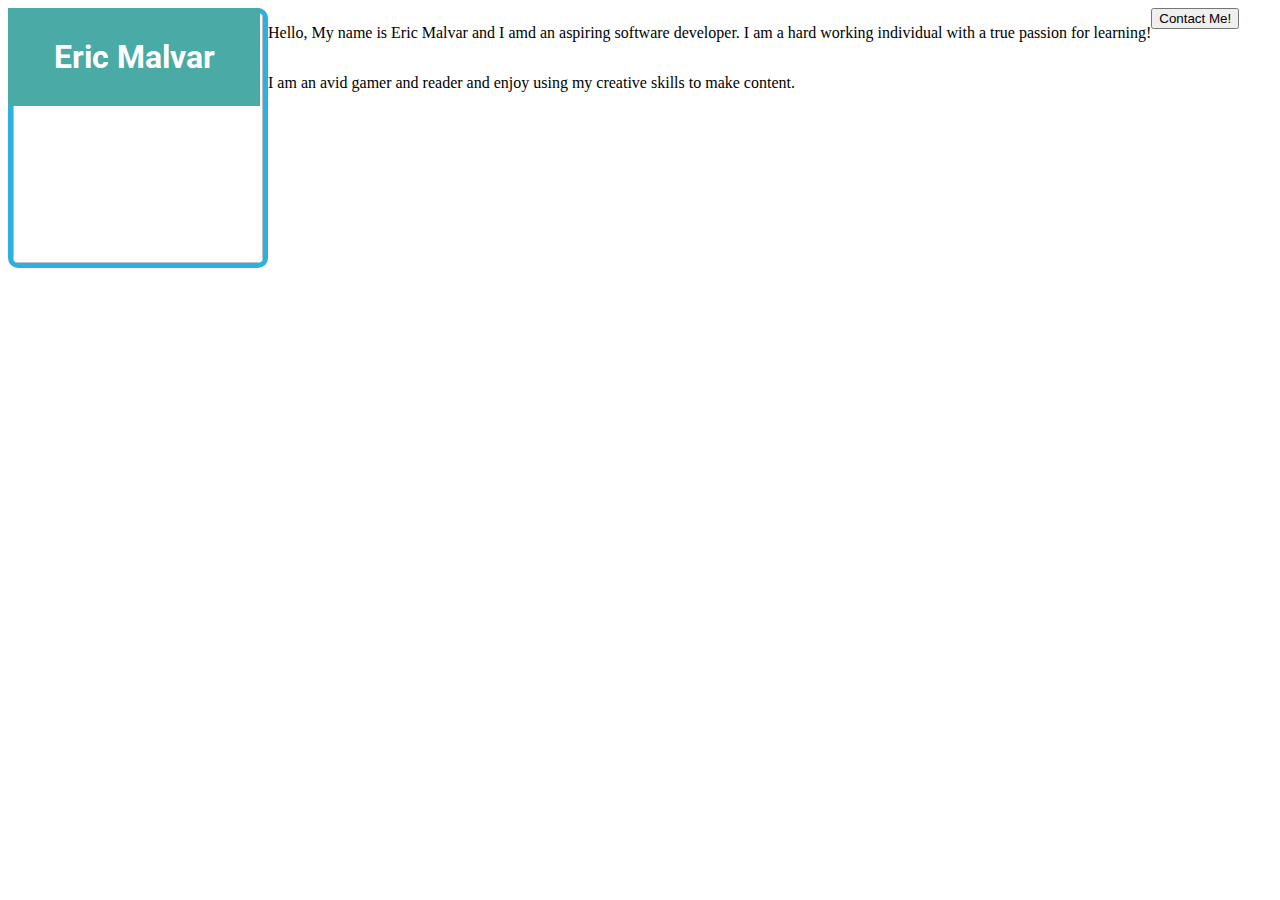
==== index.html @ 72e36713 "css change" ====
<!DOCTYPE html>
<html lang="en">
<head>
    <meta charset="UTF-8">
    <meta name="viewport" content="width=device-width, initial-scale=1.0">
    <meta http-equiv="X-UA-Compatible" content="ie=edge">
    <title>Eric Malvar</title>
    <link rel="stylesheet" type="text/css" href="./assets/css/style.css">
    <link href="https://fonts.googleapis.com/css?family=Roboto" rel="stylesheet">
</head>
<body>
    <h1 class="me_header">Eric Malvar</h1>

    <div class="pic_bio">
    <img class="pic" src="https://media.licdn.com/dms/image/C4E03AQEV90wDh2xweQ/profile-displayphoto-shrink_200_200/0?e=1562803200&v=beta&t=4XWAGZxnmTRQr_KonVLTuxJpsvXi6xbOslaHbrfF3uw" alt=""/>
    
    
    <p class="about">Hello, My name is Eric Malvar and I amd an aspiring software developer. I am a hard working individual with a true passion for learning!</p>
    <p class="about">I am an avid gamer and reader and enjoy using my creative skills to make content.</p>
    </div>

    <a href="contact.html"><button>Contact Me!</button></a>


</body>
</html>
---- assets/css/style.css ----
.me_header{
    color:white;
    background-color: #4aaaa5;
    border-color: #4aaaa5;
    border-width: 5px;
    border-style: solid;
    float: top;
    text-align: center;
    padding: 0%;
    margin: 0%;
    font-family: 'Roboto', sans-serif;
    float: left;
    width: 15%;
    padding: 25px;
    position: absolute
}

.pic{
    border-style: solid;
    border-color: #2dafe2;
    border-width: 5px;
    border-radius: 10px;
    height: 250px;
    width: 250px;
    float: left;
}
.basic_input{
    width: 1000px;
}

.about{
float: inline-start
}
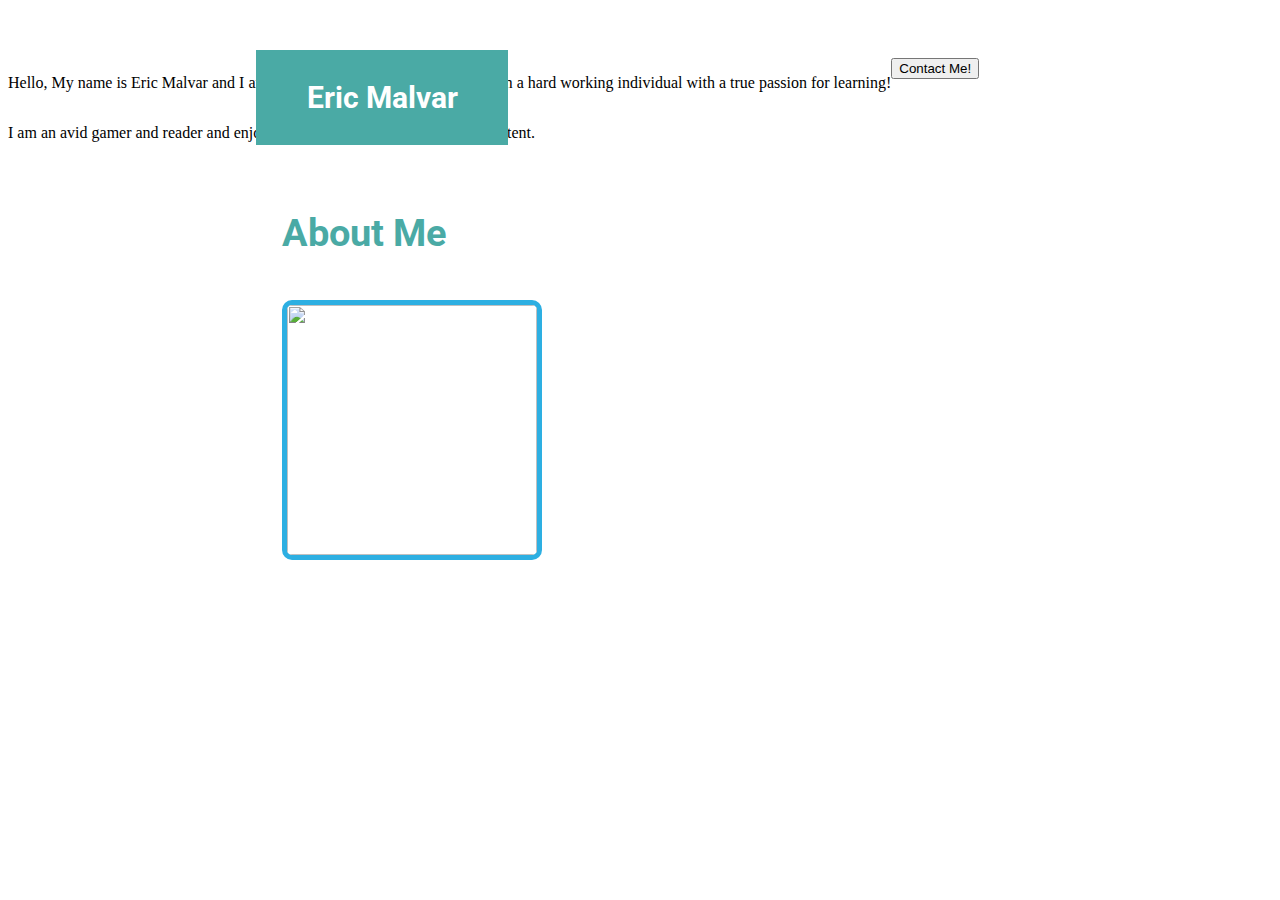
==== commit 56a77573: "working on css for about me page" ====
--- a/index.html
+++ b/index.html
@@ -9,7 +9,13 @@
     <link href="https://fonts.googleapis.com/css?family=Roboto" rel="stylesheet">
 </head>
 <body>
+    <div class="headback">
     <h1 class="me_header">Eric Malvar</h1>
+    </div>
+<div class="mostback">
+    <div class="about_me">
+        <h2>About Me</h2>
+    </div>
 
     <div class="pic_bio">
     <img class="pic" src="https://media.licdn.com/dms/image/C4E03AQEV90wDh2xweQ/profile-displayphoto-shrink_200_200/0?e=1562803200&v=beta&t=4XWAGZxnmTRQr_KonVLTuxJpsvXi6xbOslaHbrfF3uw" alt=""/>
@@ -18,6 +24,7 @@
     <p class="about">Hello, My name is Eric Malvar and I amd an aspiring software developer. I am a hard working individual with a true passion for learning!</p>
     <p class="about">I am an avid gamer and reader and enjoy using my creative skills to make content.</p>
     </div>
+</div>
 
     <a href="contact.html"><button>Contact Me!</button></a>
 
--- a/assets/css/style.css
+++ b/assets/css/style.css
@@ -1,3 +1,8 @@
+
+body{
+    background-color: #ffffff;
+}
+
 
 .me_header{
     color:white;
@@ -5,15 +10,33 @@
     border-color: #4aaaa5;
     border-width: 5px;
     border-style: solid;
-    float: top;
     text-align: center;
     padding: 0%;
     margin: 0%;
     font-family: 'Roboto', sans-serif;
-    float: left;
+    font-size: 30px;
     width: 15%;
     padding: 25px;
-    position: absolute
+    position: absolute;
+    left: 20%;
+    top: 50px;  
+}
+.about_me{
+    font-family: 'Roboto', sans-serif;
+    font-size: 25px;
+    position: absolute;
+    left: 22%;
+    top: 180px; 
+    color: #4aaaa5;
+
+
+}
+
+.headback{
+
+    width: 100%;
+    background-color: #ffffff;
+    padding: 25px;
 }
 
 .pic{
@@ -23,7 +46,9 @@
     border-radius: 10px;
     height: 250px;
     width: 250px;
-    float: left;
+    position: absolute;
+    left: 22%;
+    top: 300px;  
 }
 .basic_input{
     width: 1000px;
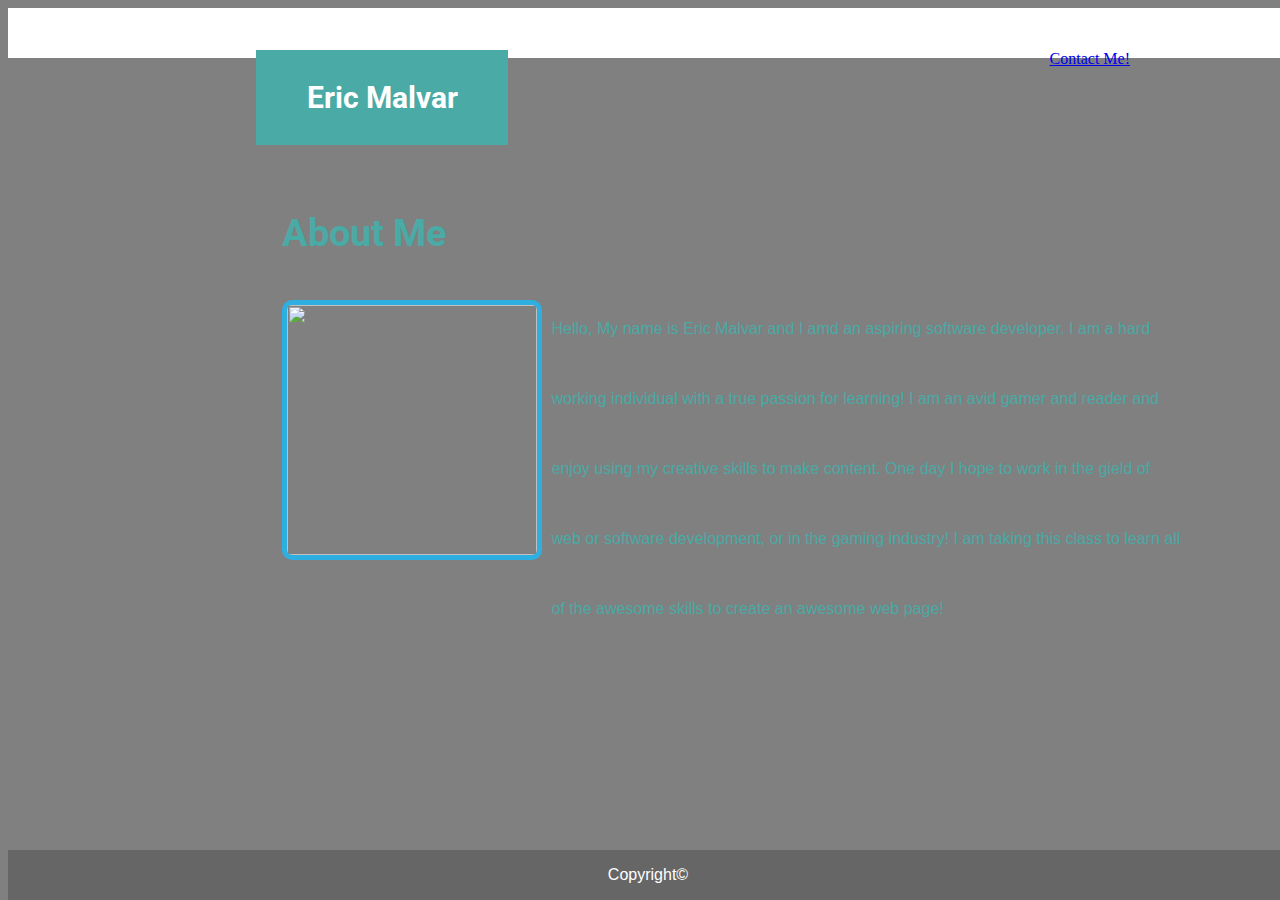
==== commit 71cc9cc2: "adding more css stuff to about me page" ====
--- a/index.html
+++ b/index.html
@@ -13,21 +13,29 @@
     <h1 class="me_header">Eric Malvar</h1>
     </div>
 <div class="mostback">
-    <div class="about_me">
+        <div class="about_me">
         <h2>About Me</h2>
-    </div>
+        </div>
 
     <div class="pic_bio">
-    <img class="pic" src="https://media.licdn.com/dms/image/C4E03AQEV90wDh2xweQ/profile-displayphoto-shrink_200_200/0?e=1562803200&v=beta&t=4XWAGZxnmTRQr_KonVLTuxJpsvXi6xbOslaHbrfF3uw" alt=""/>
+        <img class="pic" src="https://media.licdn.com/dms/image/C4E03AQEV90wDh2xweQ/profile-displayphoto-shrink_200_200/0?e=1562803200&v=beta&t=4XWAGZxnmTRQr_KonVLTuxJpsvXi6xbOslaHbrfF3uw" alt=""/>
     
-    
-    <p class="about">Hello, My name is Eric Malvar and I amd an aspiring software developer. I am a hard working individual with a true passion for learning!</p>
-    <p class="about">I am an avid gamer and reader and enjoy using my creative skills to make content.</p>
+        <div class="abt">
+            <p>Hello, My name is Eric Malvar and I amd an aspiring software developer. 
+                I am a hard working individual with a true passion for learning!
+                I am an avid gamer and reader and enjoy using my creative skills to make content.
+                One day I hope to work in the gield of web or software development, or in the gaming industry!
+                I am taking this class to learn all of the awesome skills to create an awesome web page!
+            </p>
+        </div>
     </div>
 </div>
 
-    <a href="contact.html"><button>Contact Me!</button></a>
+    <a class="contact" href="contact.html">Contact Me!</a>
 
+<div class="copyright">
+<p class="cr">Copyright©</p>
 
+</div>
 </body>
 </html>
--- a/assets/css/style.css
+++ b/assets/css/style.css
@@ -1,6 +1,6 @@
 
 body{
-    background-color: #ffffff;
+background-color: gray;
 }
 
 
@@ -28,15 +28,30 @@
     left: 22%;
     top: 180px; 
     color: #4aaaa5;
-
-
 }
-
+.contact{
+    height:20px ;
+    position: absolute;
+    top: 50px;
+    right: 150px;
+}
 .headback{
 
     width: 100%;
     background-color: #ffffff;
     padding: 25px;
+}
+
+.abt{
+    float: right;
+    position: relative;
+    right:7%;
+    top:220px;
+    width: 50%;
+    height: 250px;
+    font-family: Arial, Helvetica, sans-serif;
+    color: #4aaaa5;
+    line-height: 70px;
 }
 
 .pic{
@@ -50,10 +65,27 @@
     left: 22%;
     top: 300px;  
 }
+
 .basic_input{
     width: 1000px;
 }
 
 .about{
-float: inline-start
-}+position: absolute;
+right: 80px;
+top:300px;
+}
+
+.copyright{
+    position: absolute;
+    bottom: 0;
+    border-width: 5px;
+    border-top-color: #4aaaa5;
+    padding: 0%;
+    text-align: center;
+    background-color: #666666;
+    width: 100%;
+    height: 50px;
+    font-family: Arial, Arial, Helvetica, sans-serif;
+    color: #ffffff;
+}
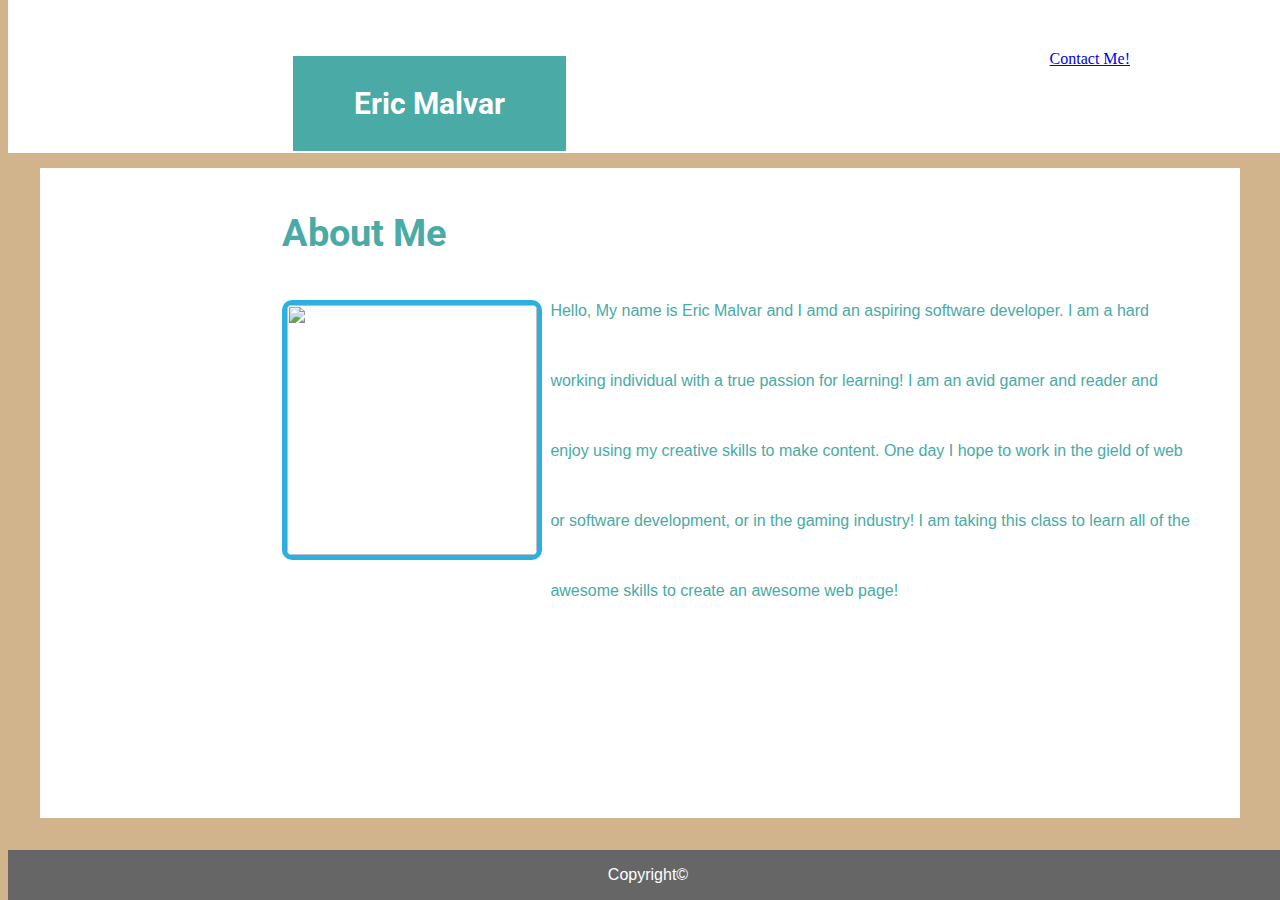
==== commit 39b10a81: "css stuff" ====
--- a/index.html
+++ b/index.html
@@ -12,7 +12,8 @@
     <div class="headback">
     <h1 class="me_header">Eric Malvar</h1>
     </div>
-<div class="mostback">
+<div class="most_back">
+</div>
         <div class="about_me">
         <h2>About Me</h2>
         </div>
@@ -29,7 +30,7 @@
             </p>
         </div>
     </div>
-</div>
+
 
     <a class="contact" href="contact.html">Contact Me!</a>
 
--- a/assets/css/style.css
+++ b/assets/css/style.css
@@ -1,6 +1,15 @@
 
 body{
-background-color: gray;
+background-color:tan;
+}
+
+.most_back{
+    background-color: #ffffff;
+    width: 95%;
+    height: 650px;
+    position: relative;
+    left: 2.5%;
+
 }
 
 
@@ -19,7 +28,7 @@
     padding: 25px;
     position: absolute;
     left: 20%;
-    top: 50px;  
+    top: 63px;  
 }
 .about_me{
     font-family: 'Roboto', sans-serif;
@@ -39,14 +48,16 @@
 
     width: 100%;
     background-color: #ffffff;
-    padding: 25px;
+    padding: 80px;
+    position: relative;
+    bottom: 15px;
 }
 
 .abt{
     float: right;
-    position: relative;
+    position: absolute;
     right:7%;
-    top:220px;
+    top:260px;
     width: 50%;
     height: 250px;
     font-family: Arial, Helvetica, sans-serif;
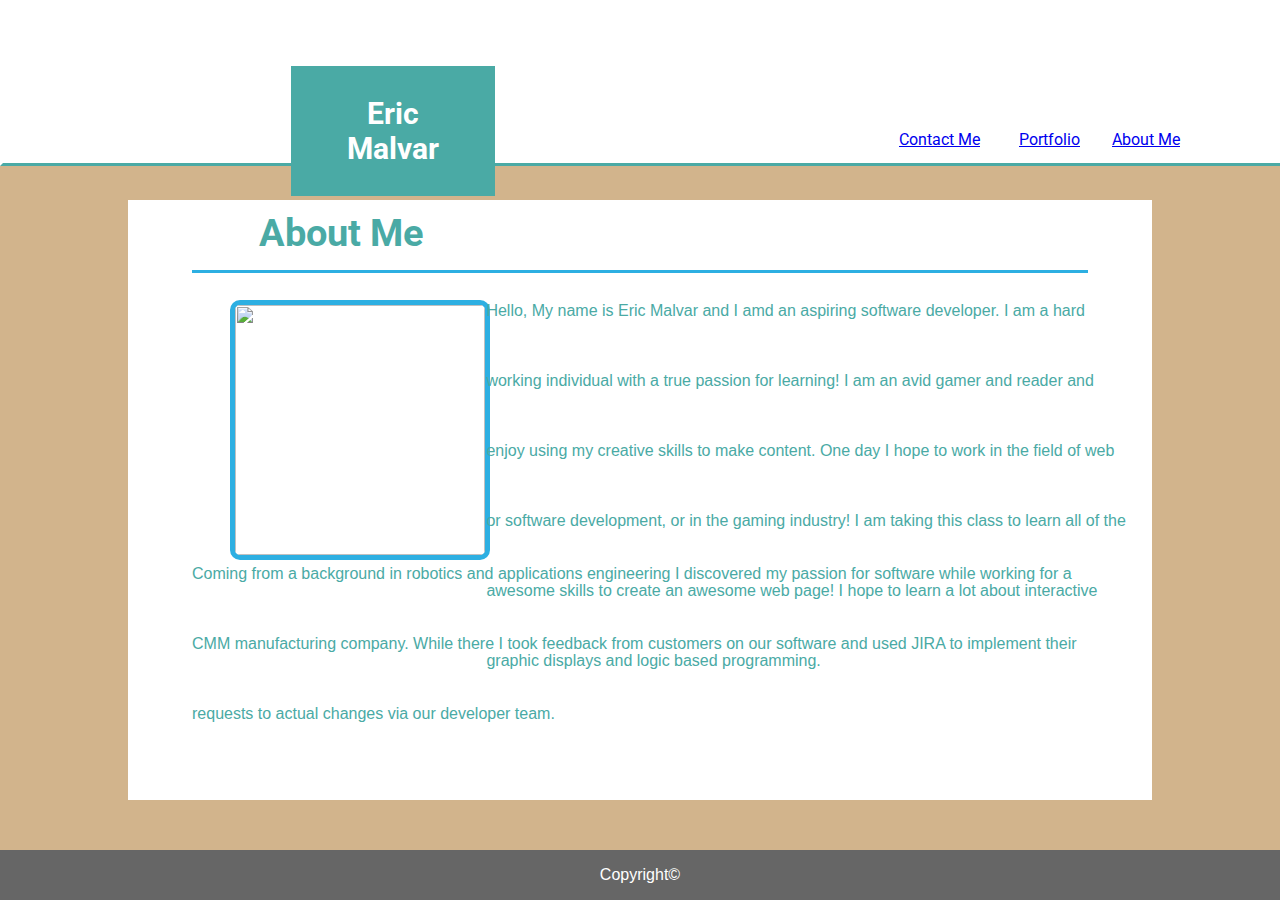
==== commit a79991ef: "updated a lot of CSS" ====
--- a/index.html
+++ b/index.html
@@ -15,24 +15,34 @@
 <div class="most_back">
 </div>
         <div class="about_me">
-        <h2>About Me</h2>
+        <h2 class="about_me_text">About Me</h2>
         </div>
 
     <div class="pic_bio">
         <img class="pic" src="https://media.licdn.com/dms/image/C4E03AQEV90wDh2xweQ/profile-displayphoto-shrink_200_200/0?e=1562803200&v=beta&t=4XWAGZxnmTRQr_KonVLTuxJpsvXi6xbOslaHbrfF3uw" alt=""/>
     
         <div class="abt">
-            <p>Hello, My name is Eric Malvar and I amd an aspiring software developer. 
+            <p class="abt_text">Hello, My name is Eric Malvar and I amd an aspiring software developer. 
                 I am a hard working individual with a true passion for learning!
                 I am an avid gamer and reader and enjoy using my creative skills to make content.
-                One day I hope to work in the gield of web or software development, or in the gaming industry!
+                One day I hope to work in the field of web or software development, or in the gaming industry!
                 I am taking this class to learn all of the awesome skills to create an awesome web page!
+               I hope to learn a lot about interactive graphic displays and logic based programming. 
             </p>
+            
         </div>
+        <p class="abt_text2">
+                Coming from a background in robotics and applications engineering I discovered
+                my passion for software while working for a CMM manufacturing company. While there
+                I took feedback from customers on our software and used JIRA to implement their requests
+                to actual changes via our developer team.
+         </p>
     </div>
 
 
-    <a class="contact" href="contact.html">Contact Me!</a>
+    <a class="contact" href="contact.html">Contact Me</a>
+    <a class="portfolio" href="portfolio.html">Portfolio</a>
+    <a class="index" href="index.html">About Me</a>
 
 <div class="copyright">
 <p class="cr">Copyright©</p>
--- a/assets/css/style.css
+++ b/assets/css/style.css
@@ -5,10 +5,11 @@
 
 .most_back{
     background-color: #ffffff;
-    width: 95%;
-    height: 650px;
-    position: relative;
-    left: 2.5%;
+    width: 80%;
+    height: 600px;
+    position: absolute;
+    left: 10%;
+    top: 200px;
 
 }
 
@@ -24,7 +25,7 @@
     margin: 0%;
     font-family: 'Roboto', sans-serif;
     font-size: 30px;
-    width: 15%;
+    width: 10%;
     padding: 25px;
     position: absolute;
     left: 20%;
@@ -34,23 +35,64 @@
     font-family: 'Roboto', sans-serif;
     font-size: 25px;
     position: absolute;
-    left: 22%;
+    left:15%;
     top: 180px; 
+    text-align: start;
     color: #4aaaa5;
+    height: 90px;
+    width: 70%;
+    border-bottom: #2dafe2;
+    border-bottom-width: 3px;
+    border-bottom-style: solid;
+}
+.about_me_text{
+    position: relative;
+    left:7.5%;
 }
 .contact{
     height:20px ;
     position: absolute;
+    font-family: 'Roboto', sans-serif;
     top: 50px;
-    right: 150px;
+    right: 300px;
+    z-index: 12;
+    position: absolute;
+    top: 130px;
+}
+.portfolio{
+    height:20px ;
+    position: absolute;
+    font-family: 'Roboto', sans-serif;
+    top: 50px;
+    right: 200px;
+    z-index: 12;
+    position: absolute;
+    top: 130px;
+}
+.index{
+    height:20px ;
+    position: absolute;
+    font-family: 'Roboto', sans-serif;
+    top: 50px;
+    right: 100px;
+    z-index: 12;
+    position: absolute;
+    top: 130px;
 }
 .headback{
 
     width: 100%;
     background-color: #ffffff;
     padding: 80px;
-    position: relative;
-    bottom: 15px;
+    position: absolute;
+    top: 0%;
+    left: 0;
+    z-index: 10;
+    border-color: #ffffff;
+    border-bottom-color: #4aaaa5;
+    border-style: solid;
+    border-bottom-width: 3px;
+    
 }
 
 .abt{
@@ -65,6 +107,20 @@
     line-height: 70px;
 }
 
+.abt_text{
+    position: relative;
+    right: 10%;
+}
+.abt_text2{
+    position: absolute;
+    left: 15%;
+    bottom: 15%;
+    width: 70%;
+    font-family: Arial, Helvetica, sans-serif;
+    color: #4aaaa5;
+    line-height: 70px;
+}
+
 .pic{
     border-style: solid;
     border-color: #2dafe2;
@@ -73,13 +129,11 @@
     height: 250px;
     width: 250px;
     position: absolute;
-    left: 22%;
+    left: 18%;
     top: 300px;  
 }
 
-.basic_input{
-    width: 1000px;
-}
+
 
 .about{
 position: absolute;
@@ -89,6 +143,7 @@
 
 .copyright{
     position: absolute;
+    left: 0;
     bottom: 0;
     border-width: 5px;
     border-top-color: #4aaaa5;
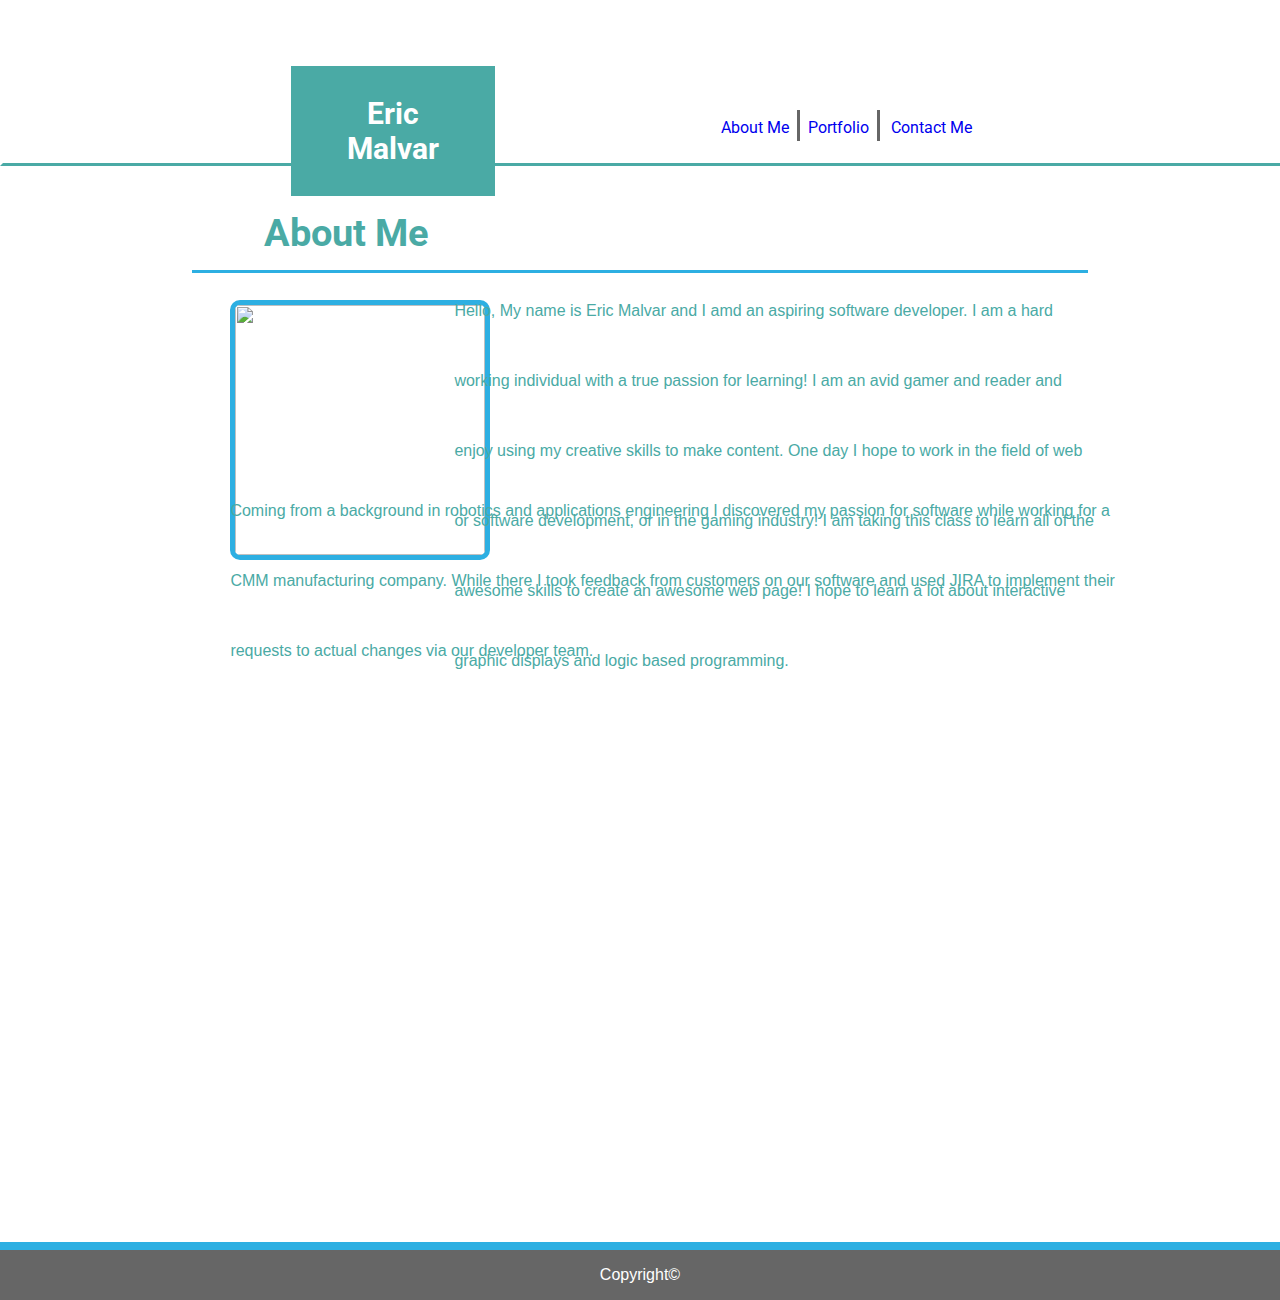
==== commit 58bd3ff6: "changed some spacing in css" ====
--- a/index.html
+++ b/index.html
@@ -46,7 +46,7 @@
 
 <div class="copyright">
 <p class="cr">Copyright©</p>
+</div>
 
-</div>
 </body>
 </html>
--- a/assets/css/style.css
+++ b/assets/css/style.css
@@ -1,16 +1,72 @@
+/* Anything with _contact or 2 regards only the contact html page */
+/* Anything with _portfolio or ending in 3 regards only the portfolio html page */
+
 
 body{
-background-color:tan;
+    width: 960px;
+background-image: url('https://encrypted-tbn0.gstatic.com/images?q=tbn:ANd9GcRi6X746Efllj6LeQZtX7d4q8QIXdPEPGzPZLvBZlGDrxJsllSM');
+overflow-x: hidden;
 }
 
 .most_back{
     background-color: #ffffff;
     width: 80%;
-    height: 600px;
+    height: 960px;
     position: absolute;
     left: 10%;
     top: 200px;
-
+}
+.most_back2{
+    background-color: #ffffff;
+    width: 60%;
+    height: 700px;
+    position: absolute;
+    left: 20%;
+    top: 200px;
+
+}
+.most_back3{
+    background-color: #ffffff;
+    width: 60%;
+    height: 960px;
+    position: absolute;
+    left: 20%;
+    top: 200px;
+
+}
+.imglink1 {
+
+    position: absolute;
+    width: 300px;
+    height: 250px;
+    top: 300px;
+    left: 500px;
+    font-family: 'Roboto', sans-serif;
+    color: #4aaaa5;
+    border-style: solid;
+    border-color: #4aaaa5;
+    border-width: 4px;
+    border-radius: 4px;
+    text-align: center;
+    font-size: 24px;
+    
+}
+.imglink2 {
+
+    position: absolute;
+    width: 300px;
+    height: 250px;
+    top: 600px;
+    left: 500px;
+    font-family: 'Roboto', sans-serif;
+    color: #4aaaa5;
+    border-style: solid;
+    border-color: #4aaaa5;
+    border-width: 4px;
+    border-radius: 4px;
+    text-align: center;
+    font-size: 24px;
+    
 }
 
 
@@ -45,40 +101,143 @@
     border-bottom-width: 3px;
     border-bottom-style: solid;
 }
+.about_me_contact{
+    font-family: 'Roboto', sans-serif;
+    font-size: 25px;
+    position: absolute;
+    left:500px;
+    top: 180px; 
+    color: #4aaaa5;
+    height: 90px;
+    width: 900px;
+    border-bottom: #2dafe2;
+    border-bottom-width: 3px;
+    border-bottom-style: solid;
+}
+.about_me_portfolio{
+    font-family: 'Roboto', sans-serif;
+    font-size: 25px;
+    position: absolute;
+    left:25%;
+    top: 180px; 
+    color: #4aaaa5;
+    height: 90px;
+    width: 950px;
+    border-bottom: #2dafe2;
+    border-bottom-width: 3px;
+    border-bottom-style: solid;
+}
+.name{
+    width:300px;
+    position: absolute;
+    left: 500px;
+    top: 300px;
+    line-height: 10px;
+    font-family: 'Roboto', sans-serif;
+    color: #4aaaa5;
+}
+.email {
+        width:300px;
+        position: absolute;
+        left: 500px;
+        top: 375px;
+        line-height: 10px;
+        font-family: 'Roboto', sans-serif;
+        color: #4aaaa5;
+    
+}
+.message {
+    width:300px;
+    position: absolute;
+    left: 500px;
+    top: 450px;
+    line-height: 10px;
+    font-family: 'Roboto', sans-serif;
+    color: #4aaaa5;
+
+}
+
+.basic_input {
+    width: 900px;
+    height: 25px;
+}
+
+.message_input{
+    width: 900px;
+    height: 200px;
+    padding: 0px;
+    font-family: Arial, Helvetica, sans-serif;
+    font-size: 14px;
+}
+#submit_button  {
+    height: 50px;
+    width: 150px;
+    position: absolute;
+    left: 500px;
+    top: 700px;
+    line-height: 10px;
+    font-family: 'Roboto', sans-serif;
+    font-size: 24px;
+    text-align: center;
+    color: #ffffff;
+    background-color: #4aaaa5;
+
+}
 .about_me_text{
     position: relative;
-    left:7.5%;
+    left:8%;
+}
+.about_me_text2{
+    position: relative;
+    left:0%;
+}
+.about_me_text3{
+    position: relative;
+    left:0;
+}
+.index{
+    height:15px ;
+    position: absolute;
+    font-family: 'Roboto', sans-serif;
+    right: 480px;
+    z-index: 12;
+    position: absolute;
+    top: 110px;
+    text-decoration: none;
+    padding: 8px;
+    border-right-style: solid;
+    border-right-width: 3px;
+    border-right-color: #666666
+}
+.portfolio{
+    height:15px ;
+    position: absolute;
+    font-family: 'Roboto', sans-serif;
+    top: 30px;
+    right: 400px;
+    z-index: 12;
+    position: absolute;
+    top: 110px;
+    text-decoration: none;
+    padding: 8px;
+    border-right-style: solid;
+    border-right-width: 3px;
+    border-right-color: #666666
 }
 .contact{
-    height:20px ;
-    position: absolute;
-    font-family: 'Roboto', sans-serif;
-    top: 50px;
+    height:15px ;
+    position: absolute;
+    font-family: 'Roboto', sans-serif;
+    top: 30px;
     right: 300px;
     z-index: 12;
     position: absolute;
-    top: 130px;
-}
-.portfolio{
-    height:20px ;
-    position: absolute;
-    font-family: 'Roboto', sans-serif;
-    top: 50px;
-    right: 200px;
-    z-index: 12;
-    position: absolute;
-    top: 130px;
-}
-.index{
-    height:20px ;
-    position: absolute;
-    font-family: 'Roboto', sans-serif;
-    top: 50px;
-    right: 100px;
-    z-index: 12;
-    position: absolute;
-    top: 130px;
-}
+    top: 110px;
+    text-decoration: none;
+    padding: 8px;
+}
+
+
 .headback{
 
     width: 100%;
@@ -109,12 +268,12 @@
 
 .abt_text{
     position: relative;
-    right: 10%;
+    right: 15%;
 }
 .abt_text2{
     position: absolute;
-    left: 15%;
-    bottom: 15%;
+    left: 18%;
+    bottom: 22%;
     width: 70%;
     font-family: Arial, Helvetica, sans-serif;
     color: #4aaaa5;
@@ -132,9 +291,6 @@
     left: 18%;
     top: 300px;  
 }
-
-
-
 .about{
 position: absolute;
 right: 80px;
@@ -144,7 +300,7 @@
 .copyright{
     position: absolute;
     left: 0;
-    bottom: 0;
+    bottom: -400px;
     border-width: 5px;
     border-top-color: #4aaaa5;
     padding: 0%;
@@ -154,4 +310,7 @@
     height: 50px;
     font-family: Arial, Arial, Helvetica, sans-serif;
     color: #ffffff;
-}
+    border-top-color: #2dafe2;
+    border-top-style: solid;
+    border-top-width: 8px;
+}
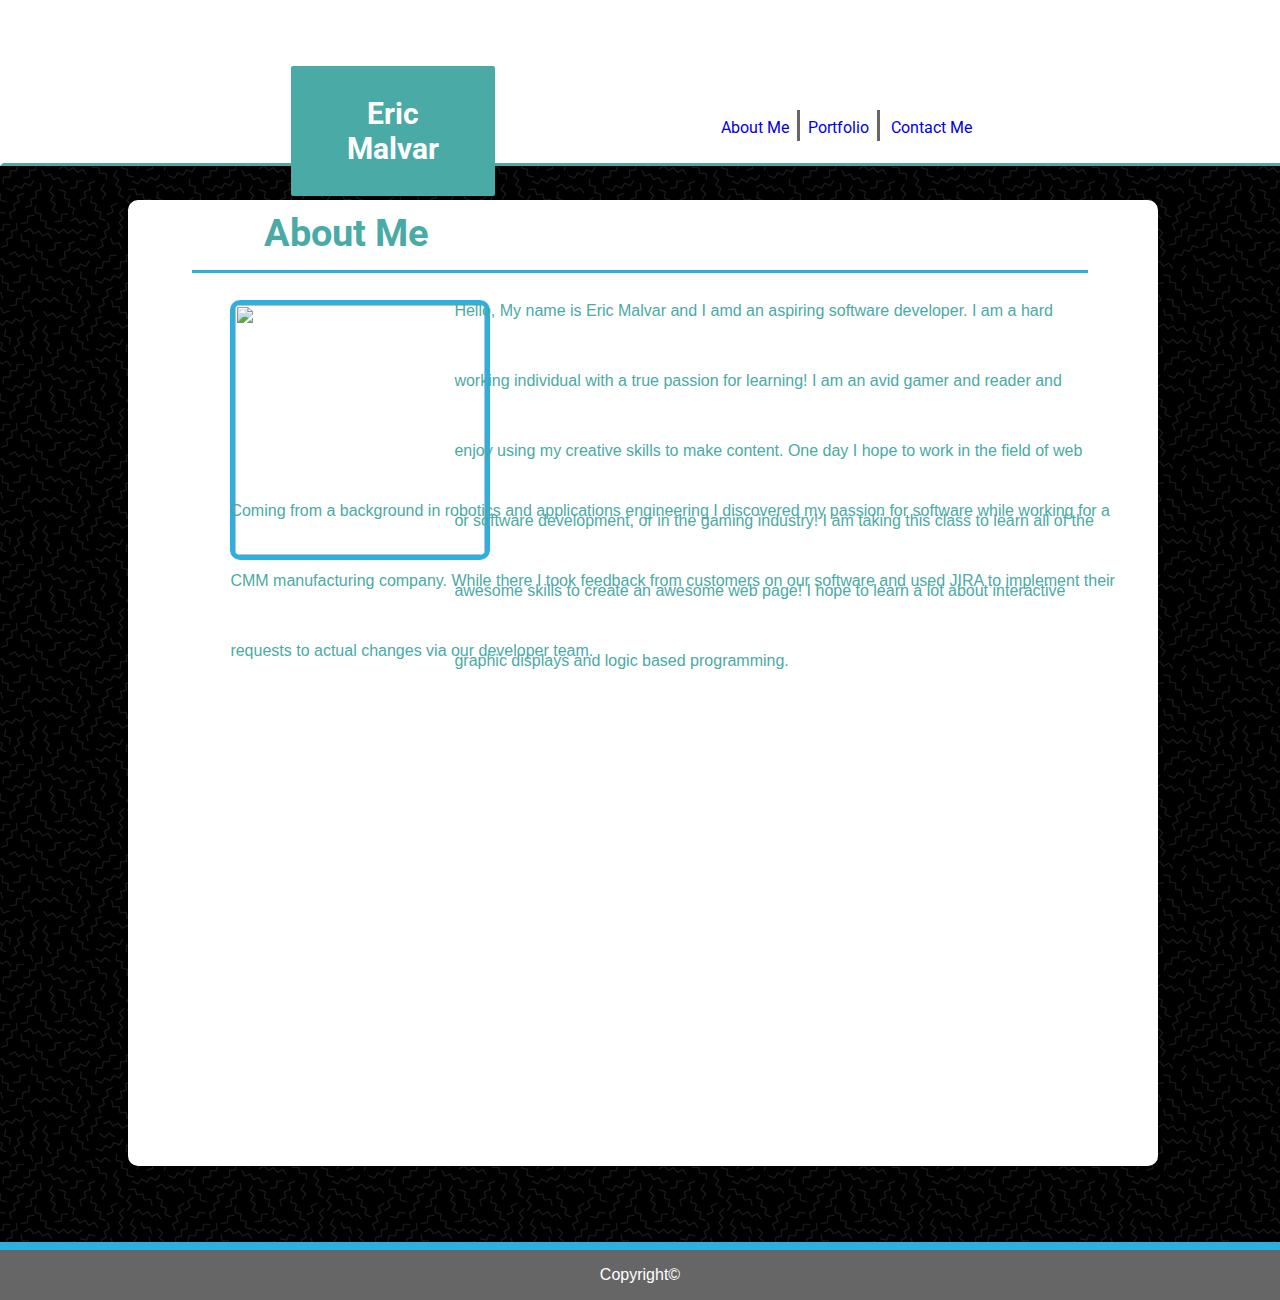
==== commit ac664aea: "getting ready for website link" ====
--- a/index.html
+++ b/index.html
@@ -40,9 +40,9 @@
     </div>
 
 
-    <a class="contact" href="contact.html">Contact Me</a>
-    <a class="portfolio" href="portfolio.html">Portfolio</a>
-    <a class="index" href="index.html">About Me</a>
+        <a class="contact" href="contact.html">Contact Me</a>
+        <a class="portfolio" href="portfolio.html">Portfolio</a>
+        <a class="index" href="index.html">About Me</a>
 
 <div class="copyright">
 <p class="cr">Copyright©</p>
--- a/assets/css/style.css
+++ b/assets/css/style.css
@@ -4,10 +4,11 @@
 
 body{
     width: 960px;
-background-image: url('https://encrypted-tbn0.gstatic.com/images?q=tbn:ANd9GcRi6X746Efllj6LeQZtX7d4q8QIXdPEPGzPZLvBZlGDrxJsllSM');
+background-image: url('../../memphis-mini-dark.png');
 overflow-x: hidden;
 }
 
+/* most backs are the white aread between main content and bacground */
 .most_back{
     background-color: #ffffff;
     width: 80%;
@@ -15,6 +16,10 @@
     position: absolute;
     left: 10%;
     top: 200px;
+    border-color: #ffffff;
+    border-width: 3px;
+    border-style: solid;
+    border-radius: 10px;
 }
 .most_back2{
     background-color: #ffffff;
@@ -23,6 +28,10 @@
     position: absolute;
     left: 20%;
     top: 200px;
+    border-color: #ffffff;
+    border-width: 3px;
+    border-style: solid;
+    border-radius: 10px;
 
 }
 .most_back3{
@@ -32,10 +41,12 @@
     position: absolute;
     left: 20%;
     top: 200px;
-
+    border-color: #ffffff;
+    border-width: 3px;
+    border-style: solid;
+    border-radius: 10px;
 }
 .imglink1 {
-
     position: absolute;
     width: 300px;
     height: 250px;
@@ -49,10 +60,8 @@
     border-radius: 4px;
     text-align: center;
     font-size: 24px;
-    
 }
 .imglink2 {
-
     position: absolute;
     width: 300px;
     height: 250px;
@@ -65,17 +74,53 @@
     border-width: 4px;
     border-radius: 4px;
     text-align: center;
-    font-size: 24px;
-    
-}
-
-
+    font-size: 24px; 
+}
+.imglink3 {
+    position: absolute;
+    width: 300px;
+    height: 250px;
+    top: 300px;
+    left: 850px;
+    font-family: 'Roboto', sans-serif;
+    color: #4aaaa5;
+    border-style: solid;
+    border-color: #4aaaa5;
+    border-width: 4px;
+    border-radius: 4px;
+    text-align: center;
+    font-size: 24px; 
+}
+.imglink4 {
+    position: absolute;
+    width: 300px;
+    height: 250px;
+    top: 600px;
+    left: 850px;
+    font-family: 'Roboto', sans-serif;
+    color: #4aaaa5;
+    border-style: solid;
+    border-color: #4aaaa5;
+    border-width: 4px;
+    border-radius: 4px;
+    text-align: center;
+    font-size: 24px; 
+    background-image: url('../../memphis-mini-dark.png');
+    background-repeat: no-repeat;
+    background-size: 300px;
+}
+.links{
+    text-decoration: none;
+}
+
+/* me header is the name Eric Malvar with a blue background */
 .me_header{
     color:white;
     background-color: #4aaaa5;
     border-color: #4aaaa5;
     border-width: 5px;
     border-style: solid;
+    border-radius: 2px;
     text-align: center;
     padding: 0%;
     margin: 0%;
@@ -87,6 +132,7 @@
     left: 20%;
     top: 63px;  
 }
+/* about me's are the title with the underline border on each html */
 .about_me{
     font-family: 'Roboto', sans-serif;
     font-size: 25px;
@@ -127,6 +173,8 @@
     border-bottom-width: 3px;
     border-bottom-style: solid;
 }
+
+/* .name .email .message and #submitbutton are all the inputs and buttons for the contact page */
 .name{
     width:300px;
     position: absolute;
@@ -154,9 +202,22 @@
     line-height: 10px;
     font-family: 'Roboto', sans-serif;
     color: #4aaaa5;
-
-}
-
+}
+#submit_button  {
+    height: 50px;
+    width: 150px;
+    position: absolute;
+    left: 500px;
+    top: 700px;
+    line-height: 10px;
+    font-family: 'Roboto', sans-serif;
+    font-size: 24px;
+    text-align: center;
+    color: #ffffff;
+    background-color: #4aaaa5;
+}
+
+/* basic and message input are details for the text boxes in the contact me page */
 .basic_input {
     width: 900px;
     height: 25px;
@@ -169,20 +230,7 @@
     font-family: Arial, Helvetica, sans-serif;
     font-size: 14px;
 }
-#submit_button  {
-    height: 50px;
-    width: 150px;
-    position: absolute;
-    left: 500px;
-    top: 700px;
-    line-height: 10px;
-    font-family: 'Roboto', sans-serif;
-    font-size: 24px;
-    text-align: center;
-    color: #ffffff;
-    background-color: #4aaaa5;
-
-}
+
 .about_me_text{
     position: relative;
     left:8%;
@@ -199,6 +247,7 @@
     height:15px ;
     position: absolute;
     font-family: 'Roboto', sans-serif;
+    font-size: 16px;
     right: 480px;
     z-index: 12;
     position: absolute;
@@ -213,6 +262,7 @@
     height:15px ;
     position: absolute;
     font-family: 'Roboto', sans-serif;
+    font-size: 16px;
     top: 30px;
     right: 400px;
     z-index: 12;
@@ -228,6 +278,7 @@
     height:15px ;
     position: absolute;
     font-family: 'Roboto', sans-serif;
+    font-size: 16px;
     top: 30px;
     right: 300px;
     z-index: 12;
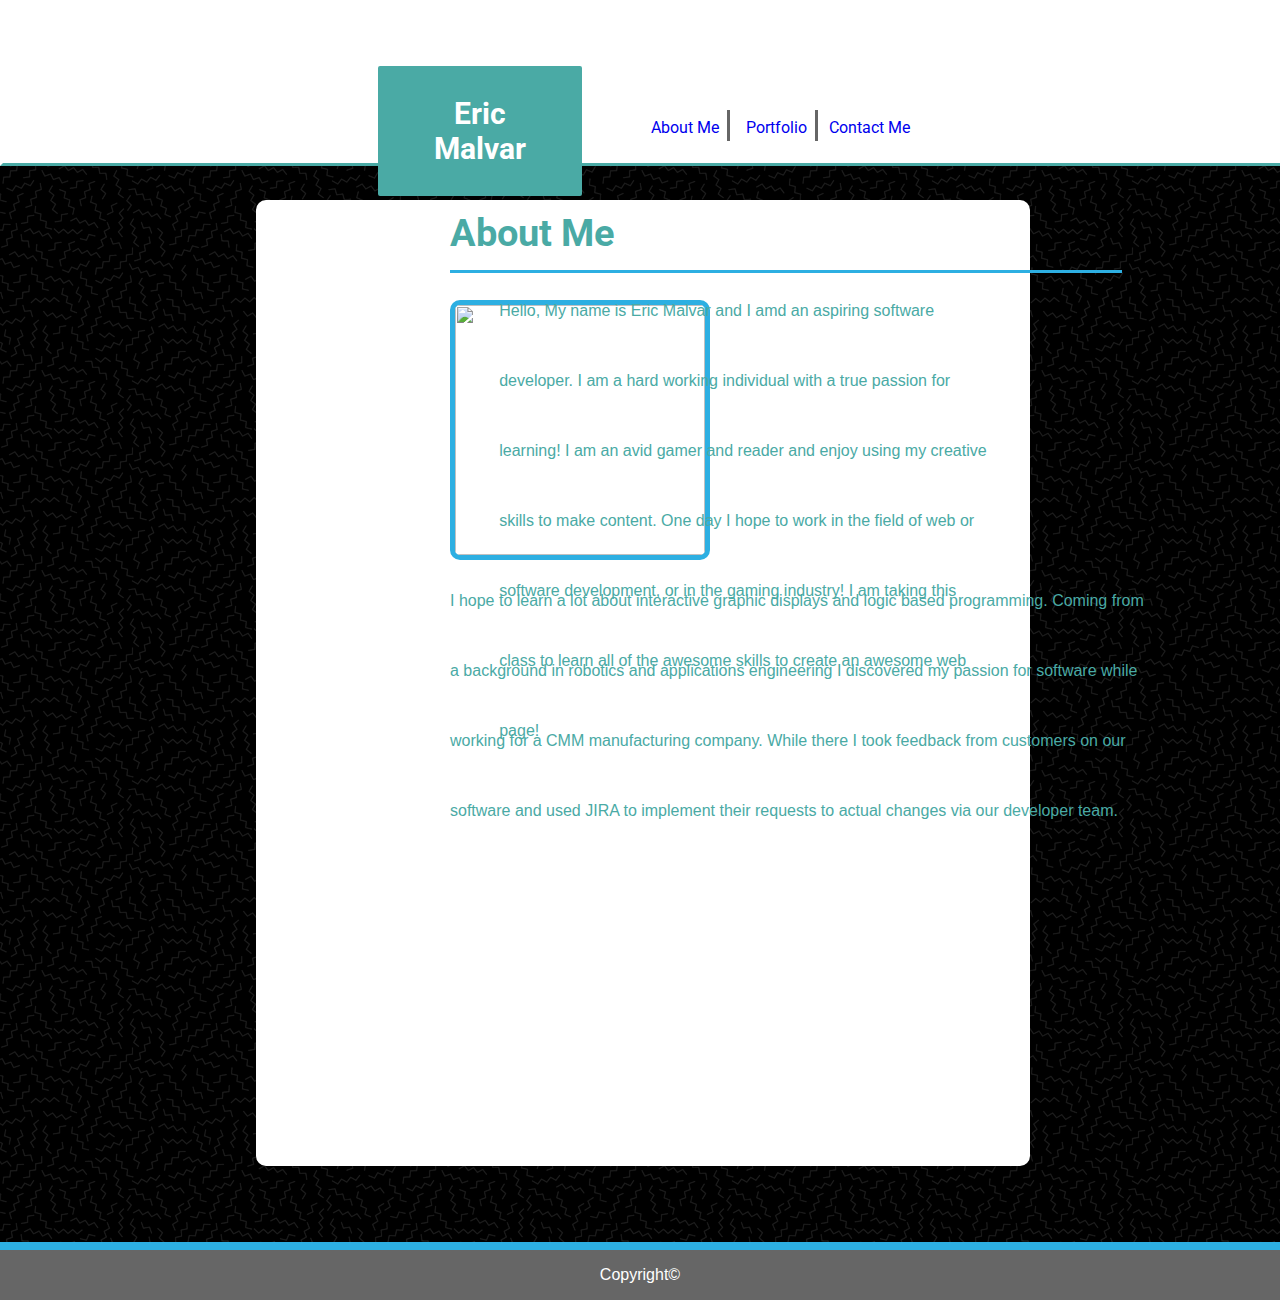
==== commit afedec4b: "finalizing some css stuff" ====
--- a/index.html
+++ b/index.html
@@ -26,13 +26,13 @@
                 I am a hard working individual with a true passion for learning!
                 I am an avid gamer and reader and enjoy using my creative skills to make content.
                 One day I hope to work in the field of web or software development, or in the gaming industry!
-                I am taking this class to learn all of the awesome skills to create an awesome web page!
-               I hope to learn a lot about interactive graphic displays and logic based programming. 
+                I am taking this class to learn all of the awesome skills to create an awesome web page! 
             </p>
             
         </div>
         <p class="abt_text2">
-                Coming from a background in robotics and applications engineering I discovered
+                 I hope to learn a lot about interactive graphic displays and logic based programming.    
+                 Coming from a background in robotics and applications engineering I discovered
                 my passion for software while working for a CMM manufacturing company. While there
                 I took feedback from customers on our software and used JIRA to implement their requests
                 to actual changes via our developer team.
--- a/assets/css/style.css
+++ b/assets/css/style.css
@@ -11,10 +11,10 @@
 /* most backs are the white aread between main content and bacground */
 .most_back{
     background-color: #ffffff;
-    width: 80%;
+    width: 60%;
     height: 960px;
     position: absolute;
-    left: 10%;
+    left: 20%;
     top: 200px;
     border-color: #ffffff;
     border-width: 3px;
@@ -105,9 +105,6 @@
     border-radius: 4px;
     text-align: center;
     font-size: 24px; 
-    background-image: url('../../memphis-mini-dark.png');
-    background-repeat: no-repeat;
-    background-size: 300px;
 }
 .links{
     text-decoration: none;
@@ -129,7 +126,7 @@
     width: 10%;
     padding: 25px;
     position: absolute;
-    left: 20%;
+    left: 375px;
     top: 63px;  
 }
 /* about me's are the title with the underline border on each html */
@@ -137,12 +134,12 @@
     font-family: 'Roboto', sans-serif;
     font-size: 25px;
     position: absolute;
-    left:15%;
+    left:450px;
     top: 180px; 
     text-align: start;
     color: #4aaaa5;
     height: 90px;
-    width: 70%;
+    width: 52.5%;
     border-bottom: #2dafe2;
     border-bottom-width: 3px;
     border-bottom-style: solid;
@@ -151,11 +148,12 @@
     font-family: 'Roboto', sans-serif;
     font-size: 25px;
     position: absolute;
-    left:500px;
+    left:450px;
     top: 180px; 
+    text-align: start;
     color: #4aaaa5;
     height: 90px;
-    width: 900px;
+    width: 52.5%;
     border-bottom: #2dafe2;
     border-bottom-width: 3px;
     border-bottom-style: solid;
@@ -164,11 +162,12 @@
     font-family: 'Roboto', sans-serif;
     font-size: 25px;
     position: absolute;
-    left:25%;
+    left:450px;
     top: 180px; 
+    text-align: start;
     color: #4aaaa5;
     height: 90px;
-    width: 950px;
+    width: 52.5%;
     border-bottom: #2dafe2;
     border-bottom-width: 3px;
     border-bottom-style: solid;
@@ -233,7 +232,7 @@
 
 .about_me_text{
     position: relative;
-    left:8%;
+    left:0%;
 }
 .about_me_text2{
     position: relative;
@@ -248,7 +247,7 @@
     position: absolute;
     font-family: 'Roboto', sans-serif;
     font-size: 16px;
-    right: 480px;
+    right: 550px;
     z-index: 12;
     position: absolute;
     top: 110px;
@@ -264,7 +263,7 @@
     font-family: 'Roboto', sans-serif;
     font-size: 16px;
     top: 30px;
-    right: 400px;
+    right: 462.5px;
     z-index: 12;
     position: absolute;
     top: 110px;
@@ -280,7 +279,7 @@
     font-family: 'Roboto', sans-serif;
     font-size: 16px;
     top: 30px;
-    right: 300px;
+    right: 362.5px;
     z-index: 12;
     position: absolute;
     top: 110px;
@@ -319,13 +318,15 @@
 
 .abt_text{
     position: relative;
-    right: 15%;
+    right: 8%;
+    width: 77.5%;
 }
 .abt_text2{
     position: absolute;
-    left: 18%;
+    left: 450px;
+    top: 550px;
     bottom: 22%;
-    width: 70%;
+    width: 55%;
     font-family: Arial, Helvetica, sans-serif;
     color: #4aaaa5;
     line-height: 70px;
@@ -339,7 +340,7 @@
     height: 250px;
     width: 250px;
     position: absolute;
-    left: 18%;
+    left: 450px;
     top: 300px;  
 }
 .about{
